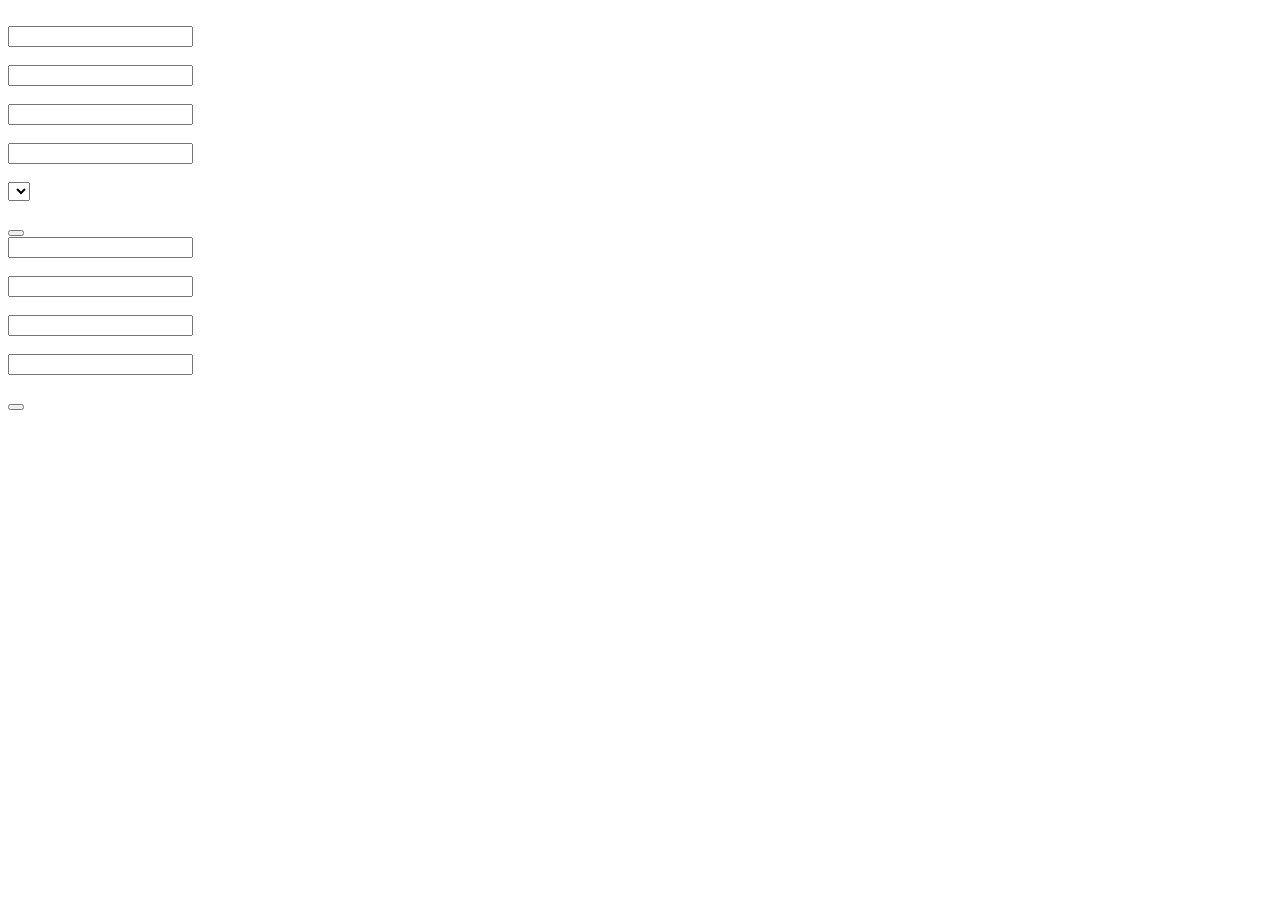
==== src/main/webapp/WEB-INF/templates/userAddOrEdit.html @ 636164b2 "<dev> Premiere livraison." ====
<!DOCTYPE html>
<html>
<head>
<title th:text="#{view.index.title}"></title>
<meta http-equiv="Content-Type" content="text/html; charset=UTF-8" />
<link rel="stylesheet" media="screen" th:href="@{/resources/css/bootstrap.min.css}" />
<link rel="stylesheet" media="screen" th:href="@{/resources/css/core.css}" />
<script th:src="@{/resources/js/jquery-latest.js}"></script>
<script th:src="@{/resources/js/bootstrap.min.js}"></script>
<script th:src="@{/resources/js/gestion_inscription.js}"></script>
<script src="https://code.jquery.com/jquery-3.1.0.min.js"></script>
<script src="https://www.google.com/recaptcha/api.js"></script>
</head>
<body>
	<div th:replace="fragments/header :: header">&nbsp;</div>
	<div class="container">
		<form class="form-horizontal" th:if="${edit}" th:action="@{/userAddOrEdit/saveedit}"
			th:object="${user}" method="post">
			<input type="hidden" th:field="*{id}" />
			<input type="hidden" th:field="*{{date}}" />
			<div class="form-group">
				<label class="col-md-2 control-label" for="nom" th:text="#{nom}"></label>
				<div class="col-md-4">
					<input class="form-control" type="text" th:field="*{nom}" readonly="readonly" />
				</div>
				<div class="col-md-6">&nbsp;</div>
			</div>
			<div class="form-group">
				<label class="col-md-2 control-label" for="prenom" th:text="#{prenom}"></label>
				<div class="col-md-4">
					<input class="form-control" type="text" th:field="*{prenom}" readonly="readonly" />
				</div>
				<div class="col-md-6">&nbsp;</div>
			</div>
			<div class="form-group">
				<label class="col-md-2 control-label" for="password" th:text="#{password}"></label>
				<div class="col-md-4">
					<input class="form-control" type="password" th:value="${password}" th:field="*{password}"
						readonly="readonly" />
				</div>
				<div class="col-md-6">&nbsp;</div>
			</div>
			<div class="form-group">
				<label class="col-md-2 control-label" for="email" th:text="#{email}"></label>
				<div class="col-md-4">
					<input class="form-control" type="text" th:field="*{email}" readonly="readonly" />
				</div>
				<div class="col-md-6">&nbsp;</div>
			</div>
			<div class="form-group">
				<label class="col-md-2 control-label" for="actif" th:text="#{actif}"></label>
				<div class="col-md-4">
					<select class="form-control" th:field="*{actif}">
						<option th:each="obj : ${choixActifOuNon}" th:value="${obj}" th:text="#{${'choix.' + obj}}"></option>
					</select>
				</div>
				<div class="col-md-6">&nbsp;</div>
			</div>
			<div class="form-group">
				<div class="col-sm-offset-2 col-sm-10">
					<button type="submit" class="btn btn-default" th:text="#{save}"></button>
				</div>
			</div>
		</form>
		<form class="form-horizontal" th:if="${add}" th:action="@{/userAddOrEdit/addAction}"
			th:object="${user}" method="post">
			<div class="form-group">
				<label class="col-md-2 control-label" for="nom" th:text="#{nom}"></label>
				<div class="col-md-4">
					<input class="form-control" type="text" th:field="*{nom}" />
				</div>
				<div class="col-md-6">&nbsp;</div>
			</div>
			<div class="form-group" th:if="${errorNom}">
				<div class="col-sm-offset-3 form-control-error col-md-4" th:utext="${error}"></div>
			</div>
			<div class="form-group">
				<label class="col-md-2 control-label" for="prenom" th:text="#{prenom}"></label>
				<div class="col-md-4">
					<input class="form-control" type="text" th:field="*{prenom}" />
				</div>
				<div class="col-md-6">&nbsp;</div>
			</div>
			<div class="form-group" th:if="${errorPrenom}">
				<div class="col-sm-offset-3 form-control-error col-md-4" th:utext="${error}"></div>
			</div>
			<div class="form-group">
				<label class="col-md-2 control-label" for="password" th:text="#{password}"></label>
				<div class="col-md-4">
					<input class="form-control" type="password" th:field="*{password}" />
				</div>
				<div class="col-md-6">&nbsp;</div>
			</div>
			<div class="form-group" th:if="${errorPassword}">
				<div class="col-sm-offset-3 form-control-error col-md-4" th:utext="${error}"></div>
			</div>
			<div class="form-group">
				<label class="col-md-2 control-label" for="email" th:text="#{email}"></label>
				<div class="col-md-4">
					<input class="form-control" type="text" th:field="*{email}" />
				</div>
				<div class="col-md-6">&nbsp;</div>
			</div>
			<div class="form-group" th:if="${errorEmail}">
				<div class="col-sm-offset-3 form-control-error col-md-4" th:utext="${error}"></div>
			</div>
			<div class="form-group">
				<div class="col-sm-offset-2 col-md-10">
					<!-- reCAPTCHA -->
					<div class="g-recaptcha" data-sitekey="6Lej3CcTAAAAAJvSzdjuESHYcQT0UWT3UtTfOMBk"></div>
				</div>
			</div>
			<div class="form-group" th:if="${errorCaptcha}">
				<div class="col-sm-offset-3 form-control-error col-md-4" th:utext="${error}"></div>
			</div>
			<div class="form-group">
				<div class="col-sm-offset-2 col-sm-10">
					<button type="submit" class="btn btn-default" th:text="#{save}"></button>
				</div>
			</div>
		</form>
	</div>
	<div th:replace="fragments/footer :: footer"></div>
</body>
</html>
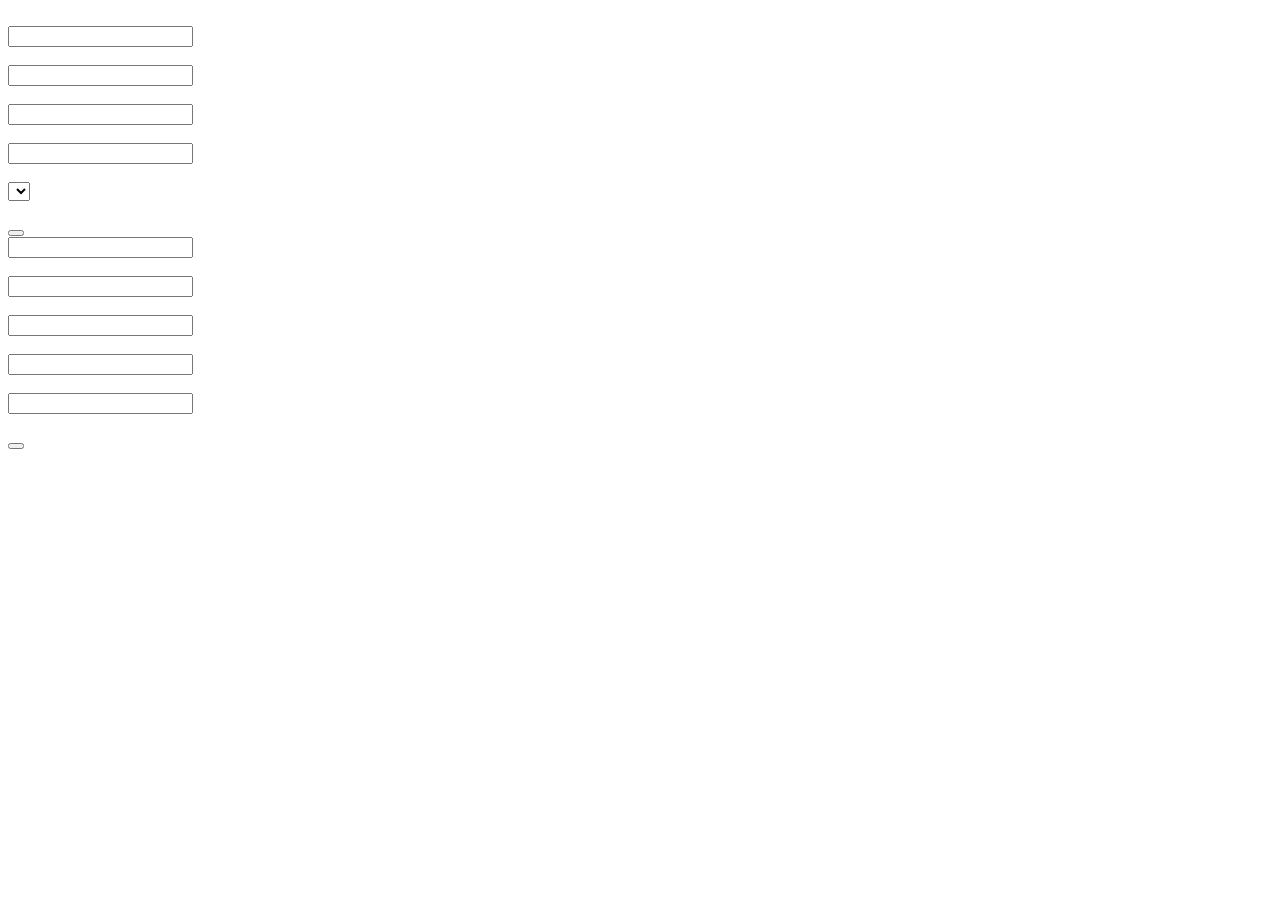
==== commit 7a215266: "<dev> Ajout validation email." ====
--- a/src/main/webapp/WEB-INF/templates/userAddOrEdit.html
+++ b/src/main/webapp/WEB-INF/templates/userAddOrEdit.html
@@ -9,7 +9,7 @@
 <script th:src="@{/resources/js/bootstrap.min.js}"></script>
 <script th:src="@{/resources/js/gestion_inscription.js}"></script>
 <script src="https://code.jquery.com/jquery-3.1.0.min.js"></script>
-<script src="https://www.google.com/recaptcha/api.js"></script>
+<script src="https://www.google.com/recaptcha/api.js?hl=fr"></script>
 </head>
 <body>
 	<div th:replace="fragments/header :: header">&nbsp;</div>
@@ -105,6 +105,13 @@
 				<div class="col-sm-offset-3 form-control-error col-md-4" th:utext="${error}"></div>
 			</div>
 			<div class="form-group">
+				<label class="col-md-2 control-label" for="emailValidation" th:text="#{emailValidation}"></label>
+				<div class="col-md-4">
+					<input class="form-control" type="text" th:field="*{emailValidation}" />
+				</div>
+				<div class="col-md-6">&nbsp;</div>
+			</div>
+			<div class="form-group">
 				<div class="col-sm-offset-2 col-md-10">
 					<!-- reCAPTCHA -->
 					<div class="g-recaptcha" data-sitekey="6Lej3CcTAAAAAJvSzdjuESHYcQT0UWT3UtTfOMBk"></div>
